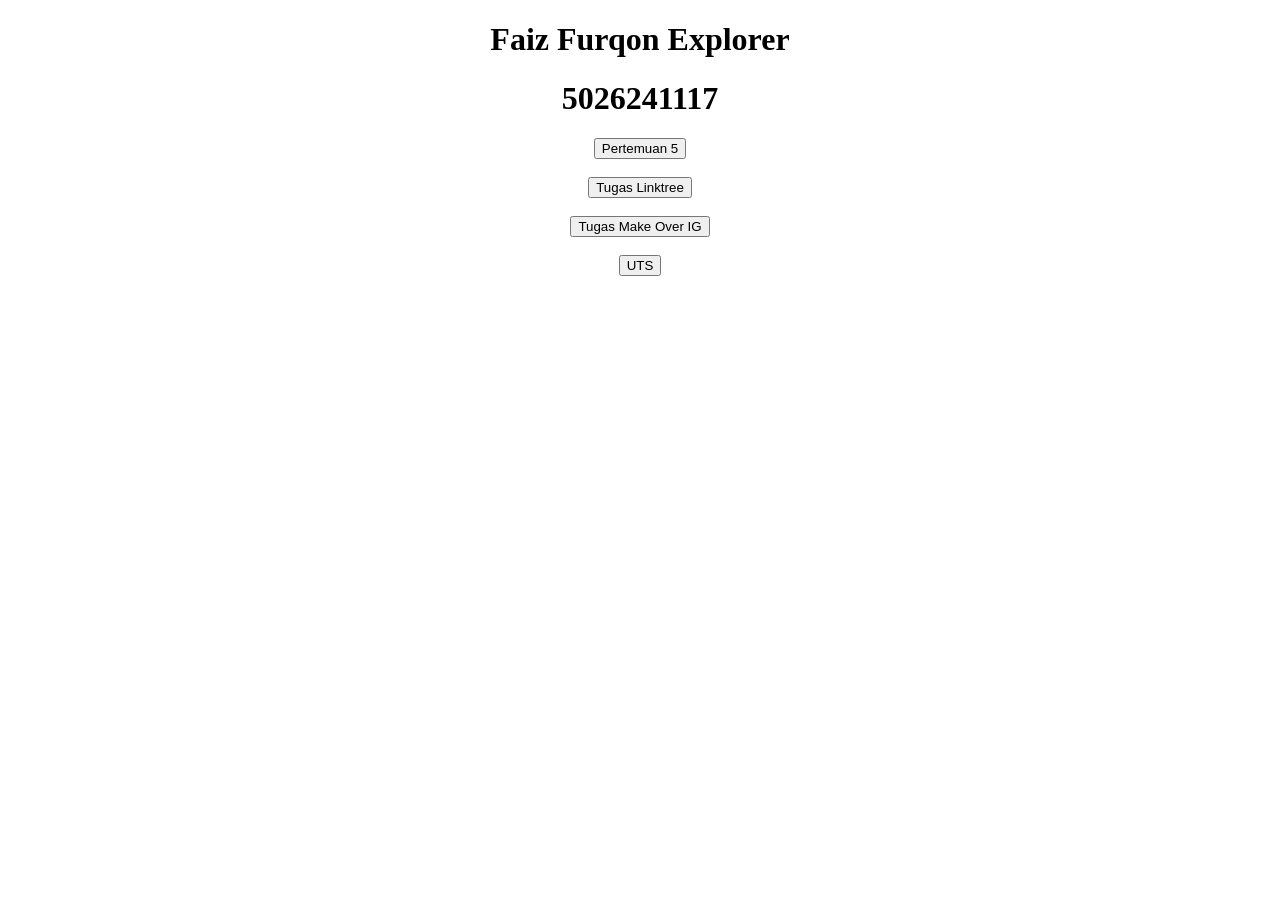
==== index.html @ 7656450e "Pertemuan 5 Pemweb" ====
<!DOCTYPE html>
<html lang="en">

<head>
    <meta charset="utf-8">
    <meta content="width=device-width, initial-scale=1.0" name="viewport">
    <title>Index - Poler gaming</title>
    <meta name="description" content="">
    <meta name="keywords" content="">
</head>


<body>
    <div class="container">
        <center>
            <h1>Faiz Furqon Explorer</h1>
            <h1>5026241117</h1>
            <a href="pertemuan5.html" target="_blank"><button class="btn btn-primary">Pertemuan 5</button></a><br><br>
            <a href="tugas_linktree.html" target="_blank"><button class="btn btn-primary">Tugas Linktree</button></a><br><br>
            <a href="" target="_blank"><button class="btn btn-primary">Tugas Make Over IG</button></a><br><br>
            <a href="" target="_blank"><button class="btn btn-primary">UTS</button></a>
        </center>
    </div>

</body>

</html>
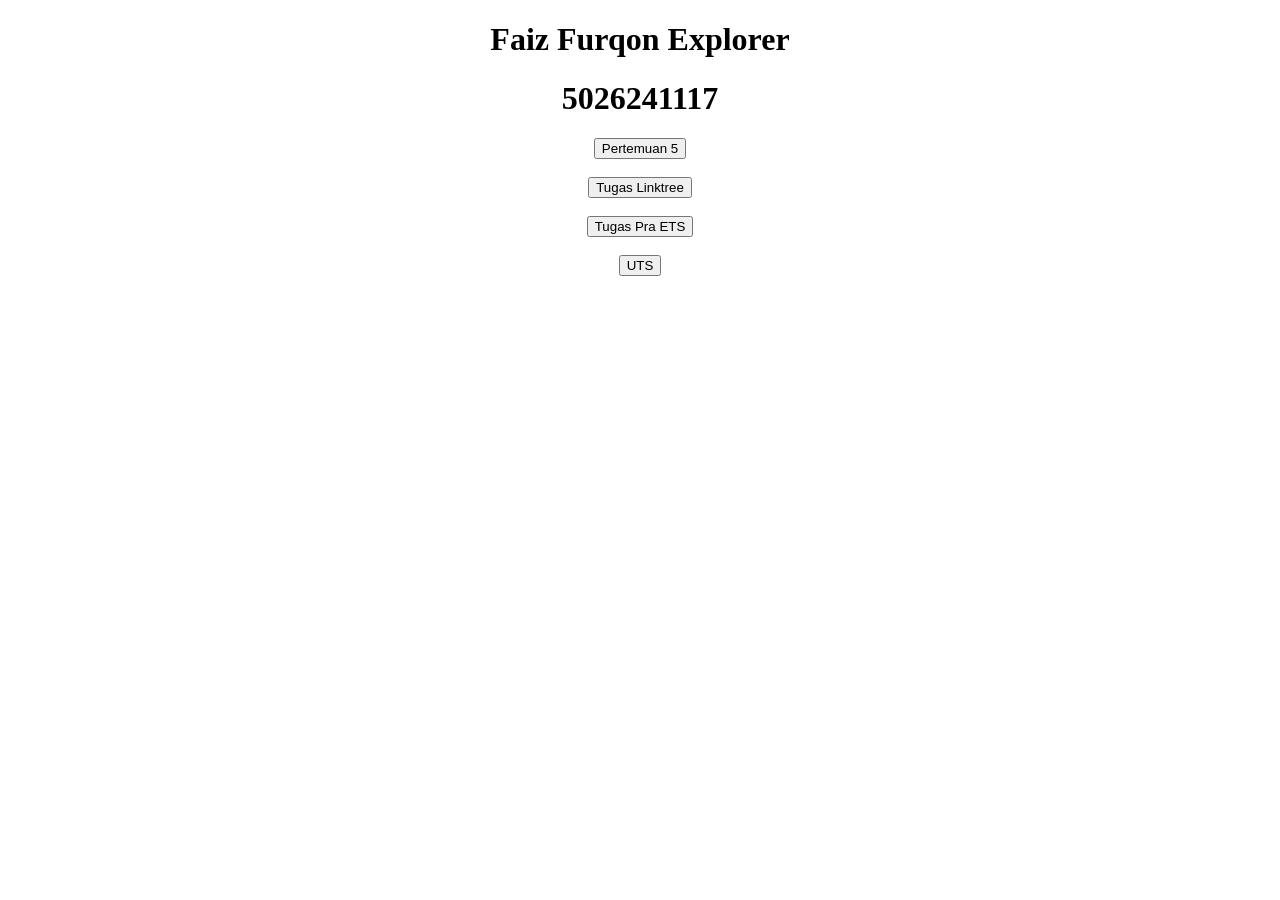
==== commit 5c3bdf0d: "Tugas Pra ETS" ====
--- a/index.html
+++ b/index.html
@@ -17,7 +17,7 @@
             <h1>5026241117</h1>
             <a href="pertemuan5.html" target="_blank"><button class="btn btn-primary">Pertemuan 5</button></a><br><br>
             <a href="tugas_linktree.html" target="_blank"><button class="btn btn-primary">Tugas Linktree</button></a><br><br>
-            <a href="" target="_blank"><button class="btn btn-primary">Tugas Make Over IG</button></a><br><br>
+            <a href="tugas_ets.html"><button class="btn btn-primary">Tugas Pra ETS</button></a><br><br>
             <a href="" target="_blank"><button class="btn btn-primary">UTS</button></a>
         </center>
     </div>
